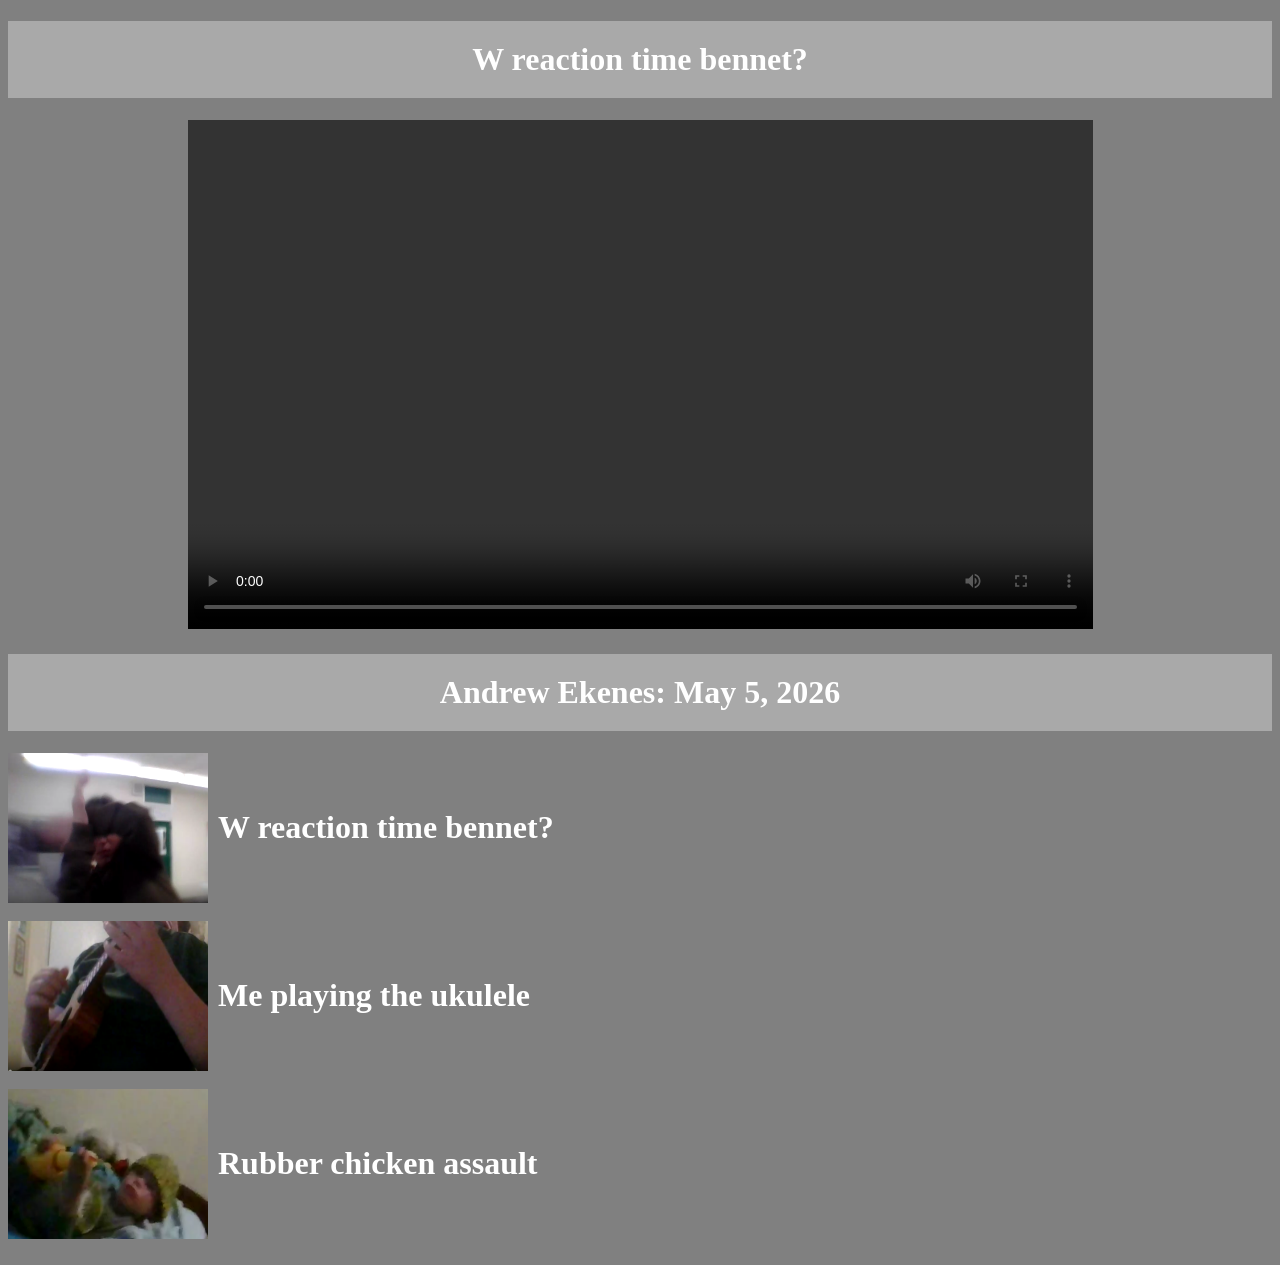
==== video1.html @ d3a2e8d9 "Add files via upload" ====
<!DOCTYPE html>
<html>

<head>
    
<title>W reaction time bennet?</title>
<link rel="stylesheet" href="styles.css"/>
    
</head>

<body>

<div class="videoarea">
    
    <h1 class="info">W reaction time bennet?</h1>
    
    <video width="905" height="509" controls>
      <source src="video1.mp4" type="video/mp4">
      your browser does not support videos
    </video>
    
    <h1 class="info">Andrew Ekenes: May 5, 2026</h1>
    
</div>

<div class="recomended">
    <a href="video1.html"><img src="video1.png"/><h1>W reaction time bennet?</h1></a>
</div><br/>

<div class="recomended">
    <a href="video2.html"><img src="video2.png"/><h1>Me playing the ukulele</h1></a>
</div><br/>

<div class="recomended">
    <a href="video3.html"><img src="video3.png"/><h1>Rubber chicken assault</h1></a>
</div><br/>
       
</body>

</html>
---- styles.css ----
body {
    background-color:gray;
}
.info {
    color:white;
    background-color:darkgray;
    padding:20px;
}
.videoarea {
    text-align:center;
}
.recomended a {
    display:flex;
    align-items:center;
    text-decoration:none;
}
.recomended img {
    width:200px;
    height:150px;
}
.recomended h1 {
    color:white;
    padding:10px;
}
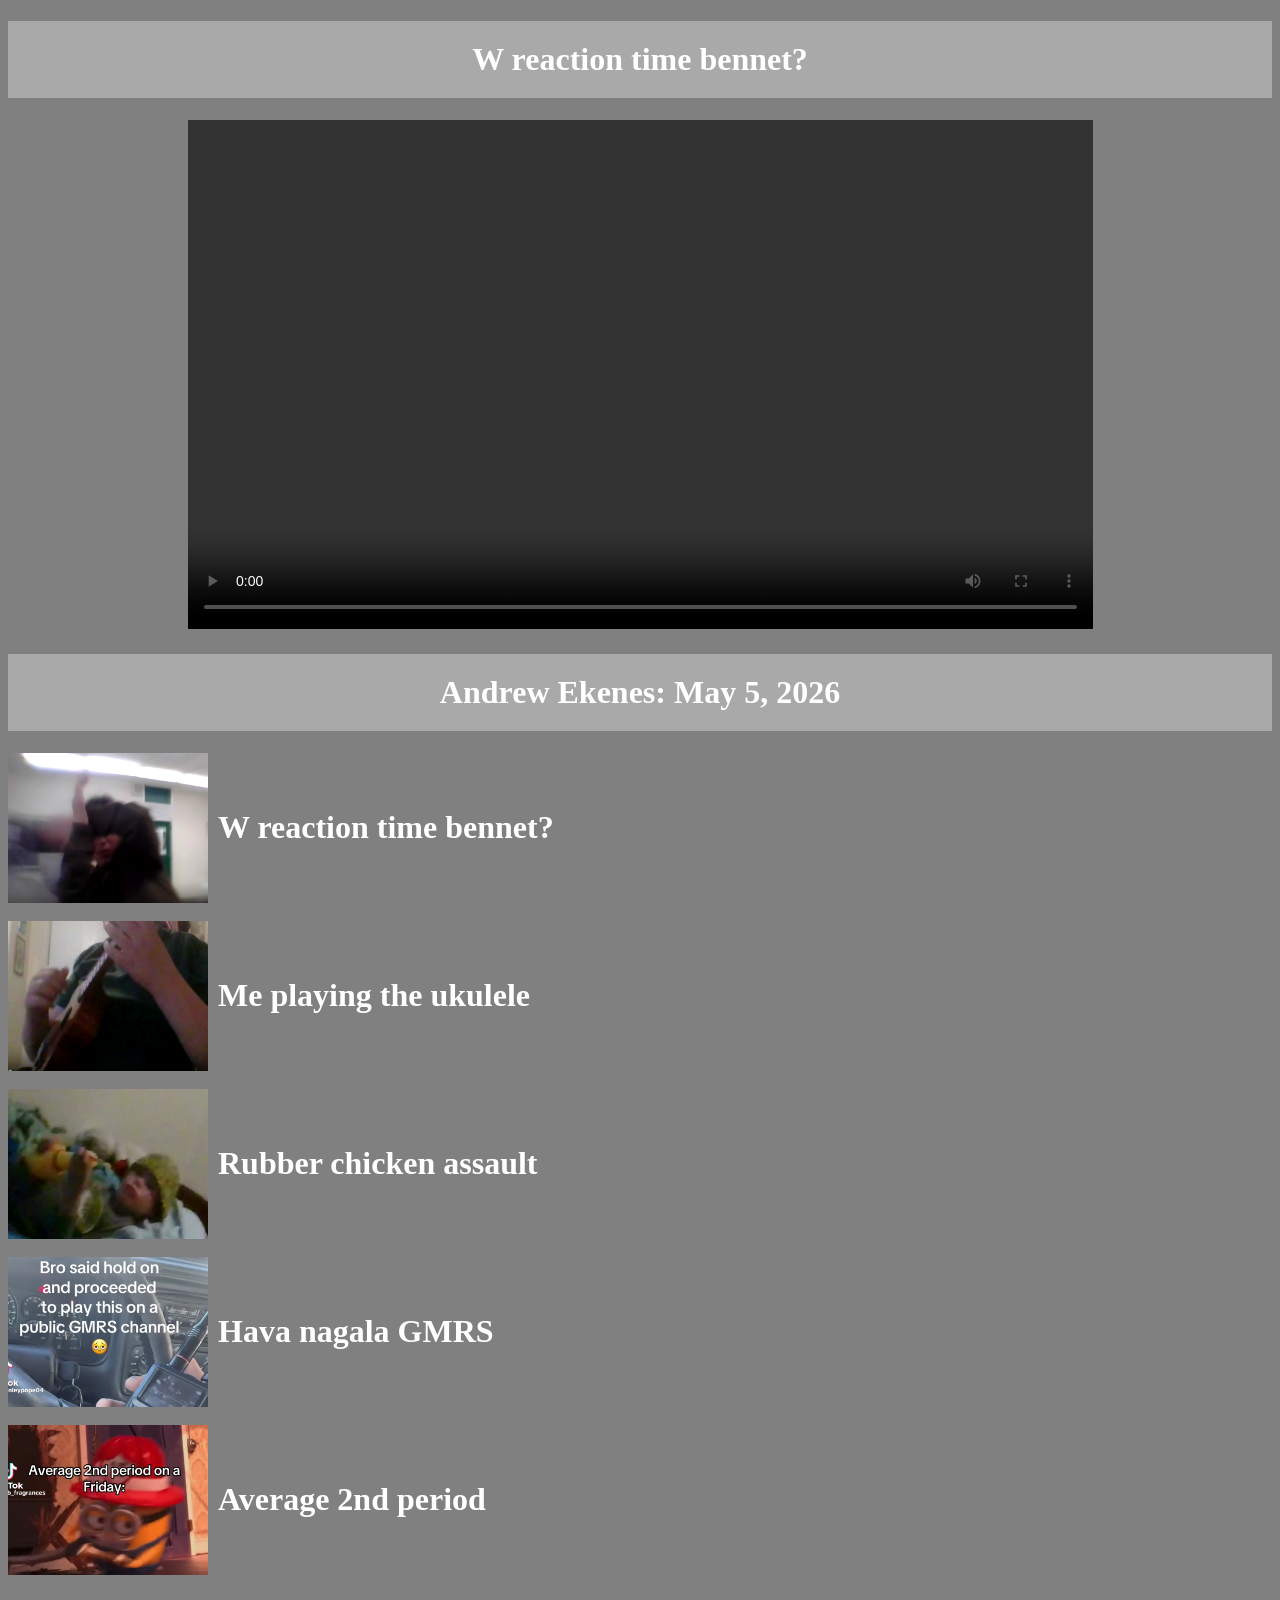
==== commit 0e515b69: "Update video1.html" ====
--- a/video1.html
+++ b/video1.html
@@ -34,7 +34,16 @@
 <div class="recomended">
     <a href="video3.html"><img src="video3.png"/><h1>Rubber chicken assault</h1></a>
 </div><br/>
-       
+
+<div class="recomended">
+    <a href="video4.html"><img src="video4.png"/><h1>Hava nagala GMRS</h1></a>
+</div><br/>
+
+<div class="recomended">
+    <a href="video5.html"><img src="video5.png"/><h1>Average 2nd period</h1></a>
+</div><br/>
+                    
+           
 </body>
 
-</html>+</html>
